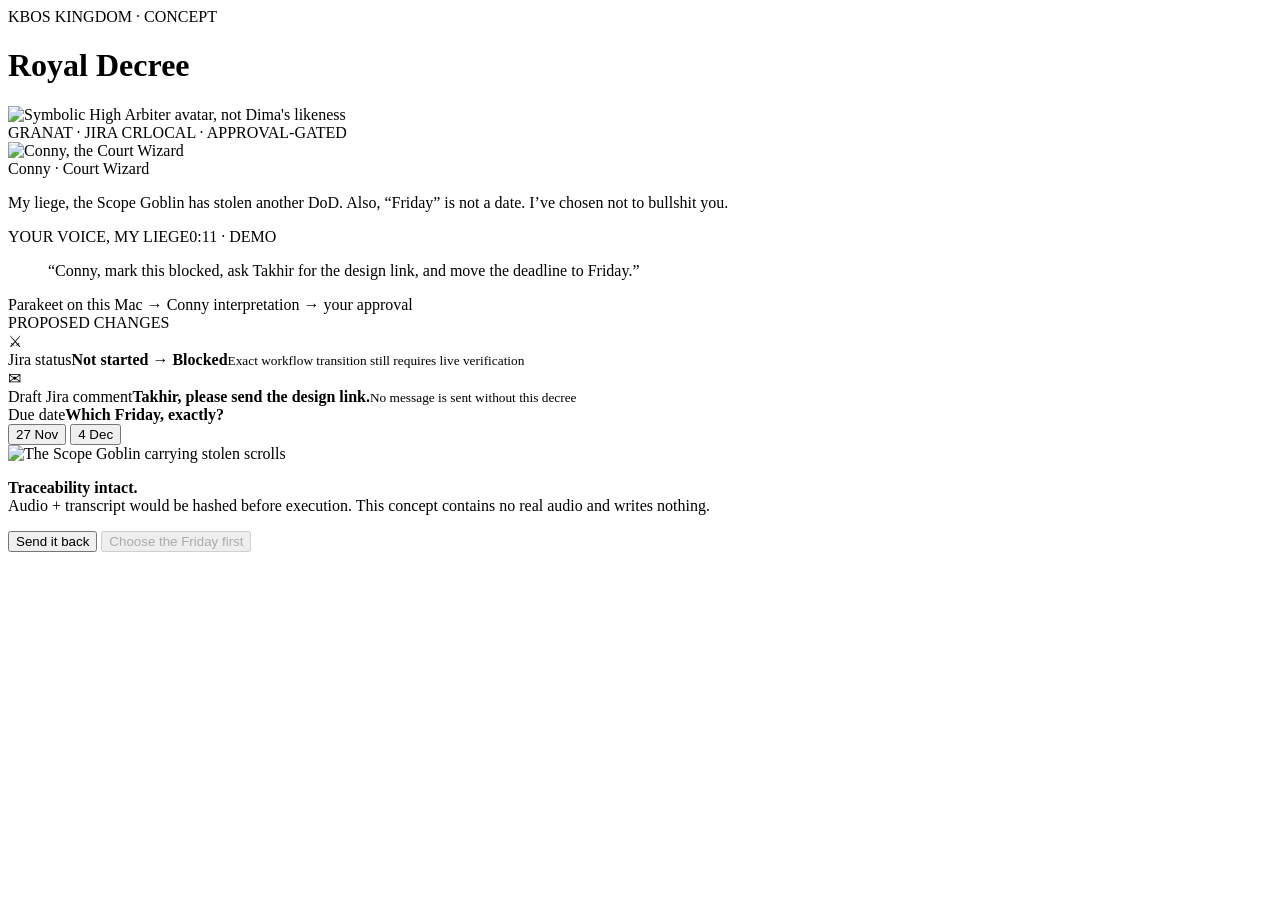
==== static/kingdom.html @ 116f34e3 "feat: add KBOS Kingdom visual concept" ====
<!doctype html>
<html lang="en">
<head>
  <meta charset="utf-8">
  <meta name="viewport" content="width=device-width,initial-scale=1,viewport-fit=cover">
  <meta name="theme-color" content="#101714">
  <title>Royal Decree · KBOS Kingdom</title>
  <link rel="stylesheet" href="/kingdom.css">
</head>
<body>
  <main class="kingdom-shell">
    <header class="realm-header">
      <div>
        <div class="eyebrow">KBOS KINGDOM · CONCEPT</div>
        <h1>Royal Decree</h1>
      </div>
      <img class="arbiter" src="/kingdom-dima.png" alt="Symbolic High Arbiter avatar, not Dima's likeness">
    </header>

    <div class="realm-status"><span>GRANAT · JIRA CR</span><span>LOCAL · APPROVAL-GATED</span></div>

    <section class="advisor" aria-labelledby="advisor-name">
      <img src="/kingdom-conny.png" alt="Conny, the Court Wizard">
      <div>
        <div class="advisor-name" id="advisor-name">Conny · Court Wizard</div>
        <p id="advisor-line">My liege, the Scope Goblin has stolen another DoD. Also, “Friday” is not a date. I’ve chosen not to bullshit you.</p>
      </div>
    </section>

    <section class="decree-card">
      <div class="decree-heading"><span>YOUR VOICE, MY LIEGE</span><span>0:11 · DEMO</span></div>
      <blockquote>“Conny, mark this blocked, ask Takhir for the design link, and move the deadline to Friday.”</blockquote>
      <div class="pipeline">Parakeet on this Mac → Conny interpretation → your approval</div>
    </section>

    <section class="proposal" aria-labelledby="proposal-title">
      <div class="section-title" id="proposal-title">PROPOSED CHANGES</div>

      <div class="change-row">
        <div class="change-icon">⚔</div>
        <div><span class="change-label">Jira status</span><strong>Not started → Blocked</strong><small>Exact workflow transition still requires live verification</small></div>
      </div>

      <div class="change-row">
        <div class="change-icon">✉</div>
        <div><span class="change-label">Draft Jira comment</span><strong>Takhir, please send the design link.</strong><small>No message is sent without this decree</small></div>
      </div>

      <div class="date-choice">
        <div class="date-copy"><span class="change-label">Due date</span><strong>Which Friday, exactly?</strong></div>
        <div class="date-options" role="group" aria-label="Choose the intended Friday">
          <button type="button" data-date="27 Nov 2026" aria-pressed="false">27 Nov</button>
          <button type="button" data-date="4 Dec 2026" aria-pressed="false">4 Dec</button>
        </div>
      </div>
    </section>

    <section class="goblin-note">
      <img src="/kingdom-goblin.png" alt="The Scope Goblin carrying stolen scrolls">
      <p><strong>Traceability intact.</strong><br>Audio + transcript would be hashed before execution. This concept contains no real audio and writes nothing.</p>
    </section>

    <div class="decree-actions">
      <button class="reject" type="button" id="reject">Send it back</button>
      <button class="seal" type="button" id="approve" disabled>Choose the Friday first</button>
    </div>
    <div class="toast" id="toast" role="status" aria-live="polite"></div>
  </main>
  <script src="/kingdom.js"></script>
</body>
</html>
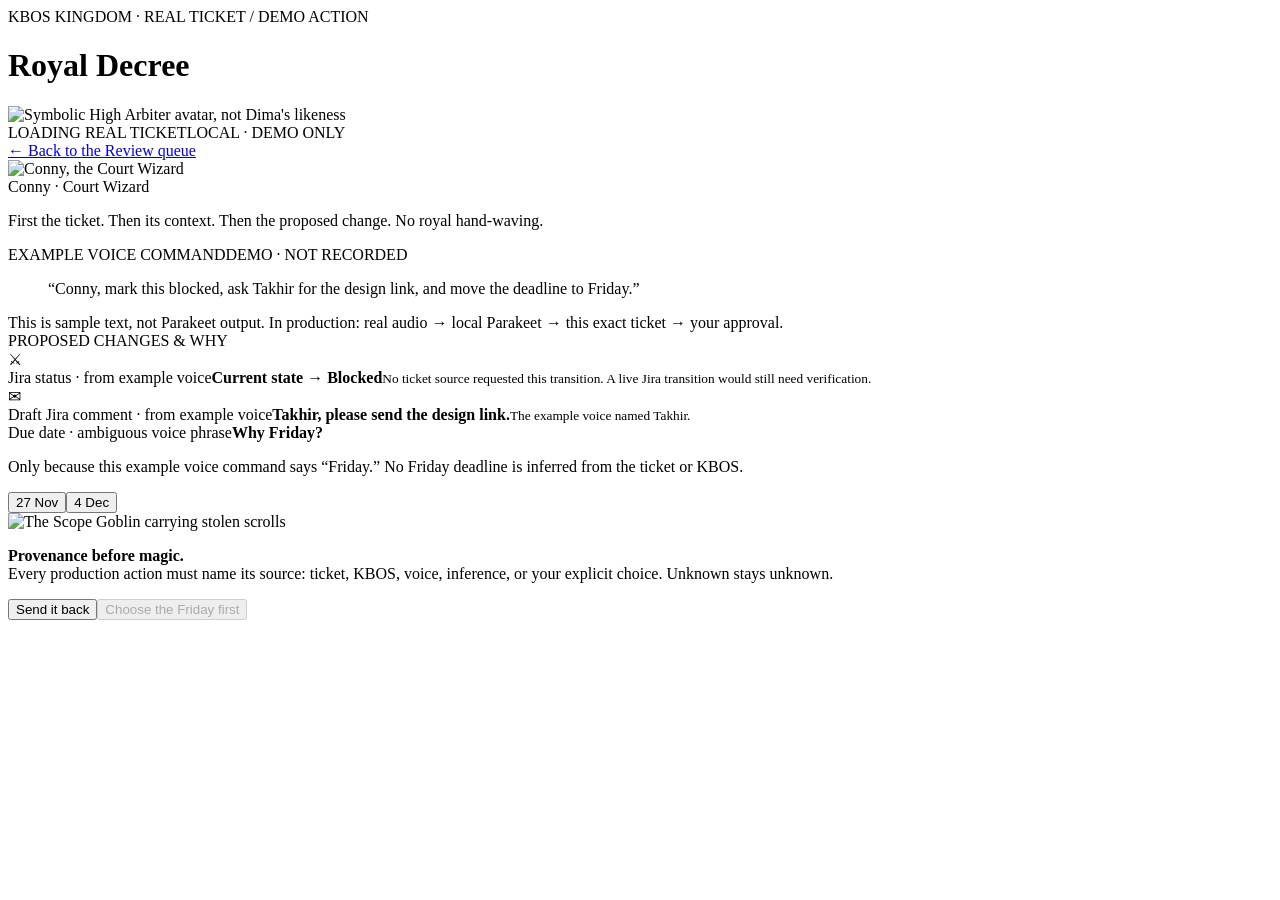
==== commit cd2f8190: "fix: bind Kingdom decree to real ticket context" ====
--- a/static/kingdom.html
+++ b/static/kingdom.html
@@ -10,60 +10,46 @@
 <body>
   <main class="kingdom-shell">
     <header class="realm-header">
-      <div>
-        <div class="eyebrow">KBOS KINGDOM · CONCEPT</div>
-        <h1>Royal Decree</h1>
-      </div>
+      <div><div class="eyebrow">KBOS KINGDOM · REAL TICKET / DEMO ACTION</div><h1>Royal Decree</h1></div>
       <img class="arbiter" src="/kingdom-dima.png" alt="Symbolic High Arbiter avatar, not Dima's likeness">
     </header>
+    <div class="realm-status"><span id="project-label">LOADING REAL TICKET</span><span>LOCAL · DEMO ONLY</span></div>
+    <a class="back-link" href="/">← Back to the Review queue</a>
+    <div id="load-error" class="load-error" role="alert" hidden></div>
 
-    <div class="realm-status"><span>GRANAT · JIRA CR</span><span>LOCAL · APPROVAL-GATED</span></div>
+    <section class="ticket-brief" aria-labelledby="ticket-title" id="ticket-brief" hidden>
+      <div class="ticket-kicker" id="ticket-id"></div>
+      <h2 id="ticket-title"></h2>
+      <div class="ticket-meta" id="ticket-meta"></div>
+
+      <div class="brief-block"><h3>Why this ticket exists / was suggested</h3><p id="ticket-why"></p></div>
+      <div class="brief-block" id="why-evidence-wrap" hidden><h3>Direct why evidence</h3><p id="why-evidence"></p></div>
+      <div class="brief-block"><h3>Impact on delivery</h3><div id="ticket-impact"></div></div>
+      <div class="brief-block"><h3>Source intent</h3><ul id="ticket-sources"></ul></div>
+      <div class="brief-block"><h3>Context used for this review</h3><div id="ticket-context"></div></div>
+      <div class="source-path" id="ticket-path"></div>
+    </section>
 
     <section class="advisor" aria-labelledby="advisor-name">
       <img src="/kingdom-conny.png" alt="Conny, the Court Wizard">
-      <div>
-        <div class="advisor-name" id="advisor-name">Conny · Court Wizard</div>
-        <p id="advisor-line">My liege, the Scope Goblin has stolen another DoD. Also, “Friday” is not a date. I’ve chosen not to bullshit you.</p>
-      </div>
+      <div><div class="advisor-name" id="advisor-name">Conny · Court Wizard</div><p id="advisor-line">First the ticket. Then its context. Then the proposed change. No royal hand-waving.</p></div>
     </section>
 
     <section class="decree-card">
-      <div class="decree-heading"><span>YOUR VOICE, MY LIEGE</span><span>0:11 · DEMO</span></div>
+      <div class="decree-heading"><span>EXAMPLE VOICE COMMAND</span><span>DEMO · NOT RECORDED</span></div>
       <blockquote>“Conny, mark this blocked, ask Takhir for the design link, and move the deadline to Friday.”</blockquote>
-      <div class="pipeline">Parakeet on this Mac → Conny interpretation → your approval</div>
+      <div class="pipeline">This is sample text, not Parakeet output. In production: real audio → local Parakeet → this exact ticket → your approval.</div>
     </section>
 
     <section class="proposal" aria-labelledby="proposal-title">
-      <div class="section-title" id="proposal-title">PROPOSED CHANGES</div>
-
-      <div class="change-row">
-        <div class="change-icon">⚔</div>
-        <div><span class="change-label">Jira status</span><strong>Not started → Blocked</strong><small>Exact workflow transition still requires live verification</small></div>
-      </div>
-
-      <div class="change-row">
-        <div class="change-icon">✉</div>
-        <div><span class="change-label">Draft Jira comment</span><strong>Takhir, please send the design link.</strong><small>No message is sent without this decree</small></div>
-      </div>
-
-      <div class="date-choice">
-        <div class="date-copy"><span class="change-label">Due date</span><strong>Which Friday, exactly?</strong></div>
-        <div class="date-options" role="group" aria-label="Choose the intended Friday">
-          <button type="button" data-date="27 Nov 2026" aria-pressed="false">27 Nov</button>
-          <button type="button" data-date="4 Dec 2026" aria-pressed="false">4 Dec</button>
-        </div>
-      </div>
+      <div class="section-title" id="proposal-title">PROPOSED CHANGES & WHY</div>
+      <div class="change-row"><div class="change-icon">⚔</div><div><span class="change-label">Jira status · from example voice</span><strong id="status-change">Current state → Blocked</strong><small>No ticket source requested this transition. A live Jira transition would still need verification.</small></div></div>
+      <div class="change-row"><div class="change-icon">✉</div><div><span class="change-label">Draft Jira comment · from example voice</span><strong>Takhir, please send the design link.</strong><small id="comment-rationale">The example voice named Takhir.</small></div></div>
+      <div class="date-choice"><div class="date-copy"><span class="change-label">Due date · ambiguous voice phrase</span><strong>Why Friday?</strong><p class="rationale">Only because this example voice command says “Friday.” No Friday deadline is inferred from the ticket or KBOS.</p><small id="current-due"></small></div><div class="date-options" role="group" aria-label="Choose the intended Friday"><button type="button" data-date="27 Nov 2026" aria-pressed="false">27 Nov</button><button type="button" data-date="4 Dec 2026" aria-pressed="false">4 Dec</button></div></div>
     </section>
 
-    <section class="goblin-note">
-      <img src="/kingdom-goblin.png" alt="The Scope Goblin carrying stolen scrolls">
-      <p><strong>Traceability intact.</strong><br>Audio + transcript would be hashed before execution. This concept contains no real audio and writes nothing.</p>
-    </section>
-
-    <div class="decree-actions">
-      <button class="reject" type="button" id="reject">Send it back</button>
-      <button class="seal" type="button" id="approve" disabled>Choose the Friday first</button>
-    </div>
+    <section class="goblin-note"><img src="/kingdom-goblin.png" alt="The Scope Goblin carrying stolen scrolls"><p><strong>Provenance before magic.</strong><br>Every production action must name its source: ticket, KBOS, voice, inference, or your explicit choice. Unknown stays unknown.</p></section>
+    <div class="decree-actions"><button class="reject" type="button" id="reject">Send it back</button><button class="seal" type="button" id="approve" disabled>Choose the Friday first</button></div>
     <div class="toast" id="toast" role="status" aria-live="polite"></div>
   </main>
   <script src="/kingdom.js"></script>
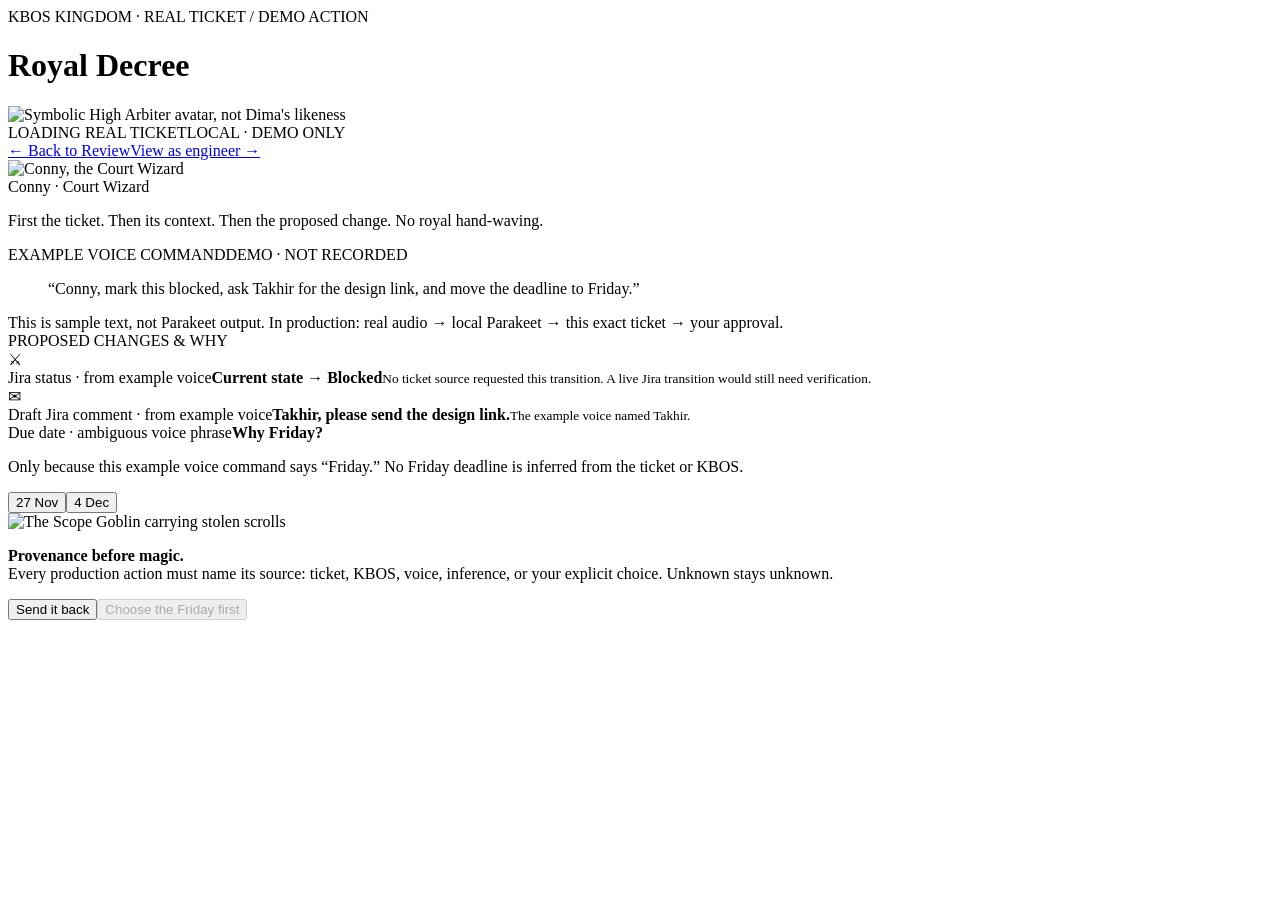
==== commit 9b75d855: "feat: add engineer recipient lens" ====
--- a/static/kingdom.html
+++ b/static/kingdom.html
@@ -14,7 +14,7 @@
       <img class="arbiter" src="/kingdom-dima.png" alt="Symbolic High Arbiter avatar, not Dima's likeness">
     </header>
     <div class="realm-status"><span id="project-label">LOADING REAL TICKET</span><span>LOCAL · DEMO ONLY</span></div>
-    <a class="back-link" href="/">← Back to the Review queue</a>
+    <nav class="lens-links" aria-label="Ticket lenses"><a class="back-link" href="/">← Back to Review</a><a class="back-link" id="engineer-link" href="/engineer">View as engineer →</a></nav>
     <div id="load-error" class="load-error" role="alert" hidden></div>
 
     <section class="ticket-brief" aria-labelledby="ticket-title" id="ticket-brief" hidden>
